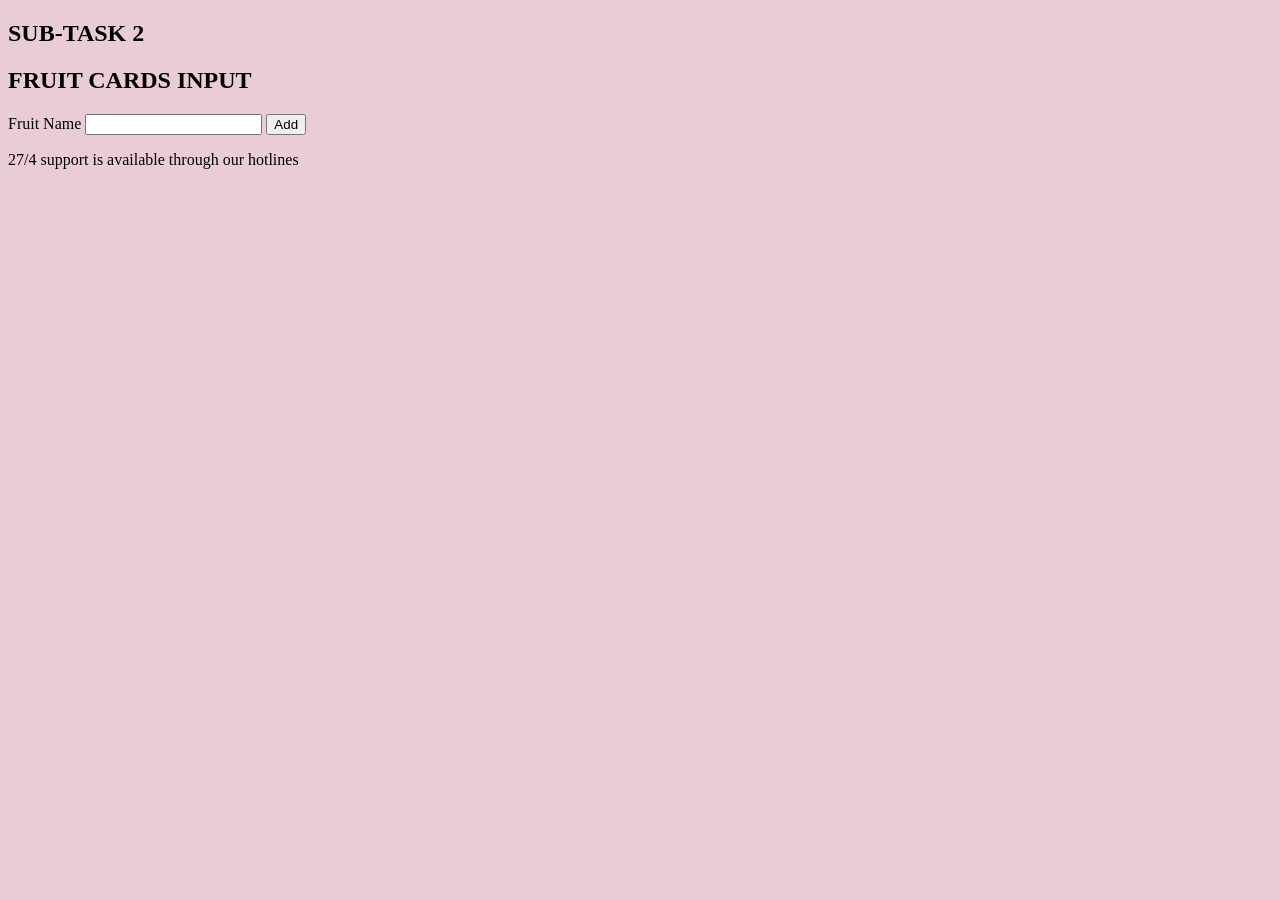
==== sub-task-2/index.html @ ab5585a1 "layout added: not final" ====
<!DOCTYPE html>
<html lang="en">
<head>
    <meta charset="UTF-8">
    <meta name="viewport" content="width=device-width, initial-scale=1.0">
    <title> Card List </title>
    <link rel="stylesheet" href="style.css">
    <script src="script.js" defer></script>
</head>
<body>
    <!-- SUB-Task 2-->
    <!-- Cards built with semantic HTML -->
    <header>
        <h2>SUB-TASK 2</h2>
    </header>
    <main>
        <section id="input"> 
            <h2> FRUIT CARDS INPUT</h2>
            <label for="fruit-name">Fruit Name</label>
            <input id="fruit-name" /> 
            <button id="add-card"> Add </button>
        </section>
        <section class="cards"> 
            
        </section>
    </main>
    <footer>
        <p>27/4 support is available through our hotlines</p>    
    </footer>
</body>
</html>
---- sub-task-2/style.css ----
/* Responsive layout using Grid or Flexbox
   Consistent spacing and typography */

body {
    background-color: #eaccd9;
}
.card{
    width: 150px;
    height: 150px;
    background-color: #d87ea5;
    display: grid;
    justify-content: space-evenly;  
    align-content: center;   
}
.cards {
    display: grid;
    justify-content: space-evenly;  
    align-content: space-evenly;   
    grid-template-columns: repeat(auto-fit, minmax(150px, 1fr));
    gap: 1em;
}
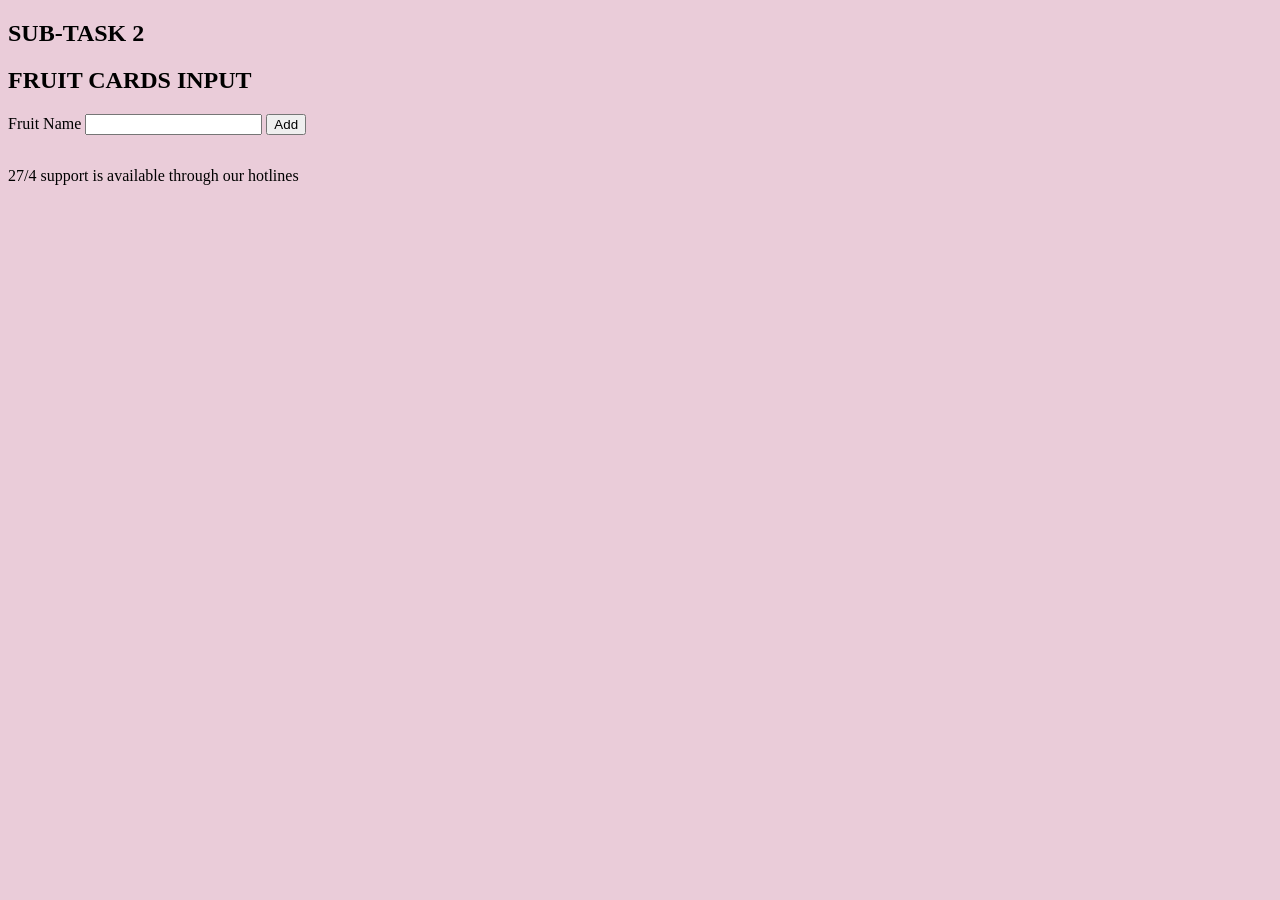
==== commit a42f97ff: "minor changes" ====
--- a/sub-task-2/index.html
+++ b/sub-task-2/index.html
@@ -8,8 +8,6 @@
     <script src="script.js" defer></script>
 </head>
 <body>
-    <!-- SUB-Task 2-->
-    <!-- Cards built with semantic HTML -->
     <header>
         <h2>SUB-TASK 2</h2>
     </header>
@@ -20,6 +18,9 @@
             <input id="fruit-name" /> 
             <button id="add-card"> Add </button>
         </section>
+        <section>
+            <p class="warning"></p>
+        </section>
         <section class="cards"> 
             
         </section>
--- a/sub-task-2/style.css
+++ b/sub-task-2/style.css
@@ -1,21 +1,24 @@
-/* Responsive layout using Grid or Flexbox
-   Consistent spacing and typography */
-
 body {
     background-color: #eaccd9;
 }
+
 .card{
     width: 150px;
     height: 150px;
-    background-color: #d87ea5;
     display: grid;
     justify-content: space-evenly;  
     align-content: center;   
 }
+
 .cards {
     display: grid;
     justify-content: space-evenly;  
     align-content: space-evenly;   
     grid-template-columns: repeat(auto-fit, minmax(150px, 1fr));
     gap: 1em;
+    margin: 1rem;
 }
+
+.warning{
+    color: rgb(152, 79, 27);
+}
